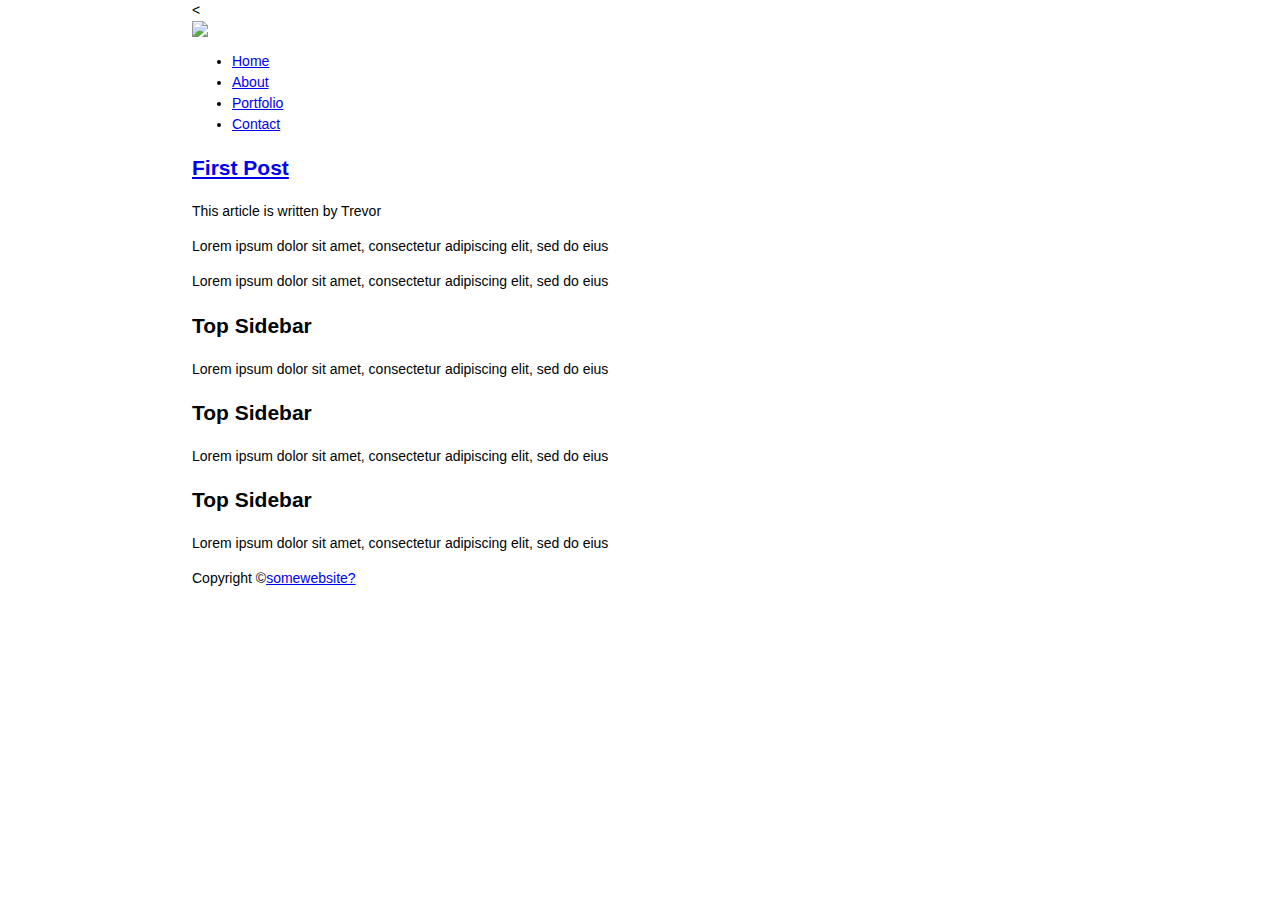
==== ApplicationWebpage.html @ 7aa4eabd "Add existing file" ====
<<!DOCTYPE html>
<html lang="en">
<head>
    <meta charset="UTF-8">
    <meta name="viewport" content="width=device-width, initial-scale=1.0">
    <meta http-equiv="X-UA-Compatible" content="ie=edge">
    <title>Founders & Coders</title>
    
    <link rel="stylesheet" href="WebpageStyle.css" type="text/css">
</head>
<body class="body">
    <header class="mainheader">
        <img src="#">

        <nav><ul>
            <li><a href="#">Home</a></li>
            <li><a href="#">About</a></li>    
            <li><a href="#">Portfolio</a></li>    
            <li><a href="#">Contact</a></li>            
        </ul></nav>
    </header>

    <div class="mainContent">
        <div class="content">
            <article class="firstArt">
                <header>
                    <h2><a href="#" title="firstPost">First Post</a></h2>
                </header>
                <footer>
                    <p class="metadata">This article is written by Trevor</p>
                </footer>

                <ion-content>
                    <p>Lorem ipsum dolor sit amet, consectetur adipiscing elit, sed do eius</p>
                    <p>Lorem ipsum dolor sit amet, consectetur adipiscing elit, sed do eius</p>                    
                </ion-content>
            </article>
        </div>
    </div>

    <aside class="top-sidebar">
        <article>
            <h2>Top Sidebar</h2>
            <p>Lorem ipsum dolor sit amet, consectetur adipiscing elit, sed do eius</p>
        </article>
    </aside>

    <aside class="top-sidebar">
        <article>
            <h2>Top Sidebar</h2>
            <p>Lorem ipsum dolor sit amet, consectetur adipiscing elit, sed do eius</p>
        </article>
    </aside>

    <aside class="top-sidebar">
        <article>
            <h2>Top Sidebar</h2>
            <p>Lorem ipsum dolor sit amet, consectetur adipiscing elit, sed do eius</p>
        </article>
    </aside>

    <footer class="mainFooter">
        <p>Copyright &copy;<a href="#" title="somewebsite?">somewebsite?</a></p>
    </footer>
    
</body>
</html>
---- WebpageStyle.css ----
/*
CSS styling for the F&C Application Webpage
*/

body {
    background-image: url("#");
    color: #000305;
    font-size: 87.5%;
    font-family: Arial, 'Lucida Sans Unicode';
    line-height: 1.5;
    text-align: left;
}

.body {
    margin: 0 auto;
    width: 70%;
    clear: both;
}
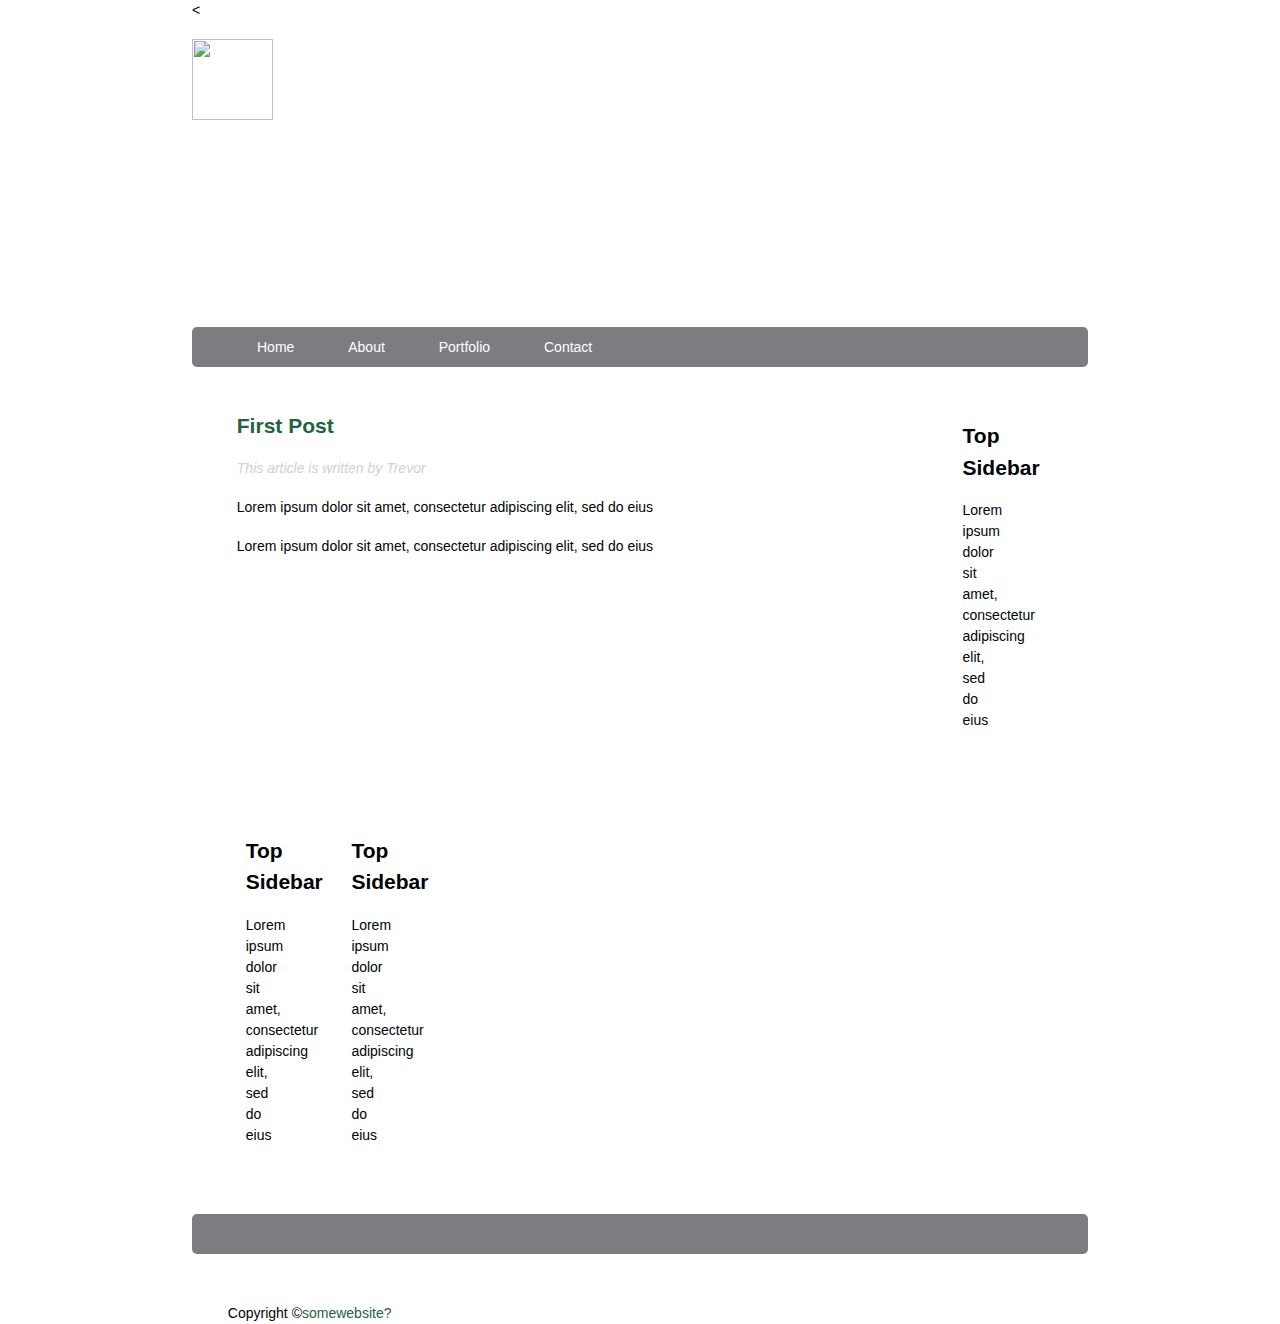
==== commit fb94eae7: "Changed sidebars" ====
--- a/ApplicationWebpage.html
+++ b/ApplicationWebpage.html
@@ -45,14 +45,14 @@
         </article>
     </aside>
 
-    <aside class="top-sidebar">
+    <aside class="middle-sidebar">
         <article>
             <h2>Top Sidebar</h2>
             <p>Lorem ipsum dolor sit amet, consectetur adipiscing elit, sed do eius</p>
         </article>
     </aside>
 
-    <aside class="top-sidebar">
+    <aside class="bottom-sidebar">
         <article>
             <h2>Top Sidebar</h2>
             <p>Lorem ipsum dolor sit amet, consectetur adipiscing elit, sed do eius</p>
--- a/WebpageStyle.css
+++ b/WebpageStyle.css
@@ -11,8 +11,133 @@
     text-align: left;
 }
 
+a {
+    text-decoration: none;
+}
+
+a:link, a:visited {
+    color: #1F643E;
+}
+
+a:hover {
+    color: #1F643E;
+}
+
 .body {
     margin: 0 auto;
     width: 70%;
     clear: both;
+}
+
+.mainHeader img {
+    width: 30%;
+    height: auto;
+    margin: 2% 0;
+}
+
+.mainHeader nav {
+    background-color: #7D7D81;
+    height: 40px;
+    border-radius: 5px;
+    -moz-border-radius: 5px; 
+    -webkit-border-radius: 5px;    
+}
+
+.mainHeader nav ul {
+    list-style: none;
+    margin: 0 auto;
+}
+
+.mainHeader nav ul li {
+    display: inline;
+}
+
+.mainHeader nav a:link, .mainHeader nav a:visited {
+    color: #FFF;
+    display: inline-block;
+    padding: 10px 25px;
+    height: 20px;
+}
+
+.mainHeader nav a:hover, .mainHeader nav a:active, .mainHeader nav .active a:link, .mainHeader nav a:visited {
+    background-color: #1F643E;
+    text-shadow: none;
+}
+
+.mainHeader nav ul li a {
+    border-radius: 5px;
+    -moz-border-radius: 5px; 
+    -webkit-border-radius: 5px;
+}
+
+.mainContent {
+    border-radius: 5px;
+    -moz-border-radius: 5px; 
+    -webkit-border-radius: 5px;
+    line-height: 25px;
+}
+
+.content {
+    width: 70%;
+    float: left;
+    border-radius: 5px;
+    -moz-border-radius: 5px; 
+    -webkit-border-radius: 5px;
+    background-color: #FFF;
+    padding: 3% 5%;
+    margin-top: 2px;
+}
+
+.metadata {
+    font-style: italic;
+    color: #D1D1D1;
+}
+
+.top-sidebar {
+    width: 25px;
+    float: left;
+    background-color: #FFF;
+    border-radius: 5px;
+    -moz-border-radius: 5px; 
+    -webkit-border-radius: 5px;
+    margin: 2% 0 2% 3%;
+    padding: 2% 3%;
+}
+
+.middle-sidebar {
+    width: 25px;
+    float: left;
+    background-color: #FFF;
+    border-radius: 5px;
+    -moz-border-radius: 5px; 
+    -webkit-border-radius: 5px;
+    margin: 2% 0 2% 3%;
+    padding: 2% 3%;
+}
+
+.bottom-sidebar {
+    width: 25px;
+    float: left;
+    background-color: #FFF;
+    border-radius: 5px;
+    -moz-border-radius: 5px; 
+    -webkit-border-radius: 5px;
+    margin: 2% 0 2% 3%;
+    padding: 2% 3%;
+}
+
+.mainFooter {
+    width: 100%;
+    float: left;
+    height: 40px;
+    border-radius: 5px;
+    -moz-border-radius: 5px; 
+    -webkit-border-radius: 5px;
+    background-color: #7D7D81;
+    margin: 2% 0;
+}
+
+.mainFooter p {
+    margin: 10% auto;
+    width: 92%;
 }